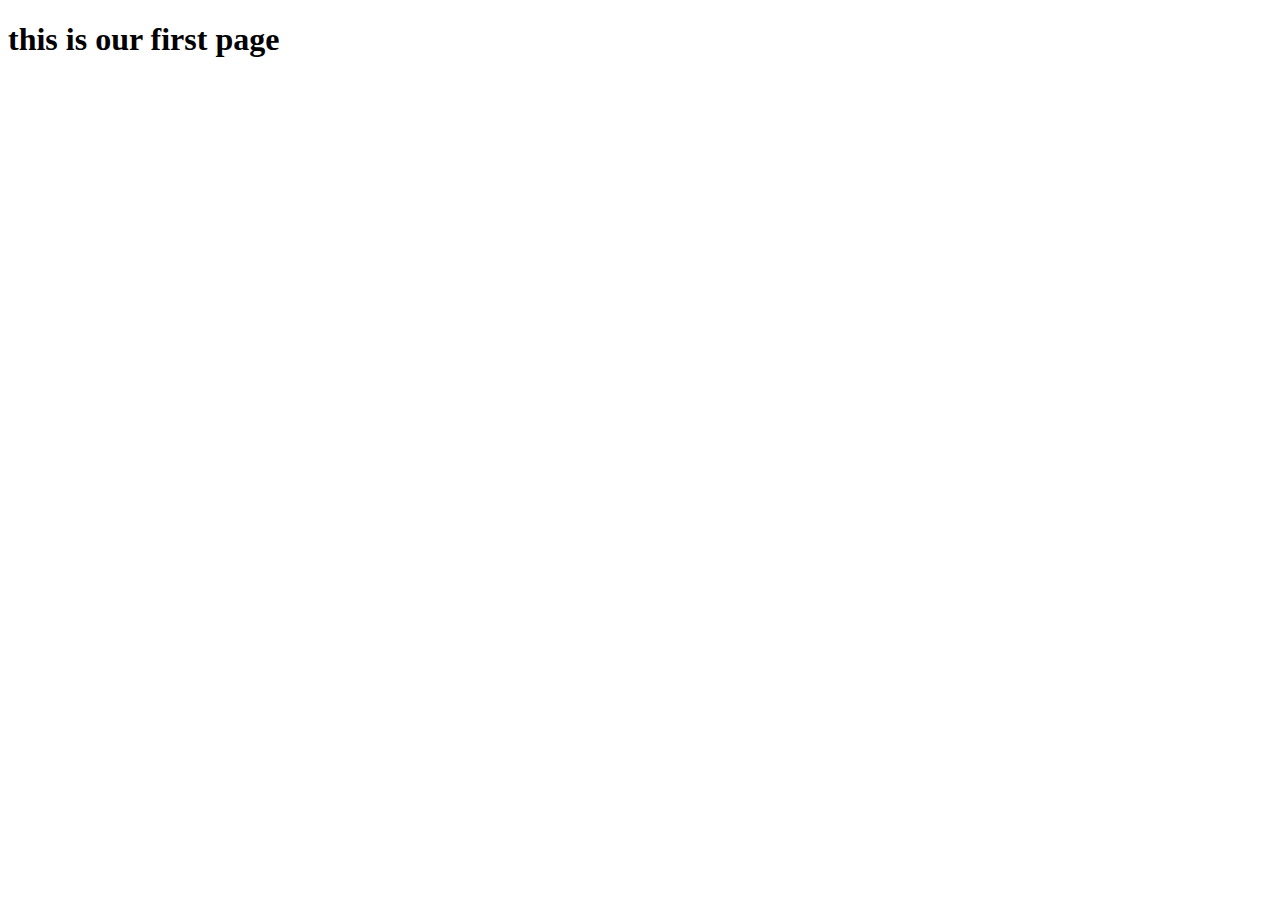
==== index.html @ 3a9e43b8 "Initial commit" ====
<!DOCTYPE html>
<html lang="en">
<head>
    <meta charset="UTF-8">
    <meta http-equiv="X-UA-Compatible" content="IE=edge">
    <meta name="viewport" content="width=device-width, initial-scale=1.0">
    <title>Document</title>
</head>
<body>
    <h1>this is our first page</h1>
</body>
</html>
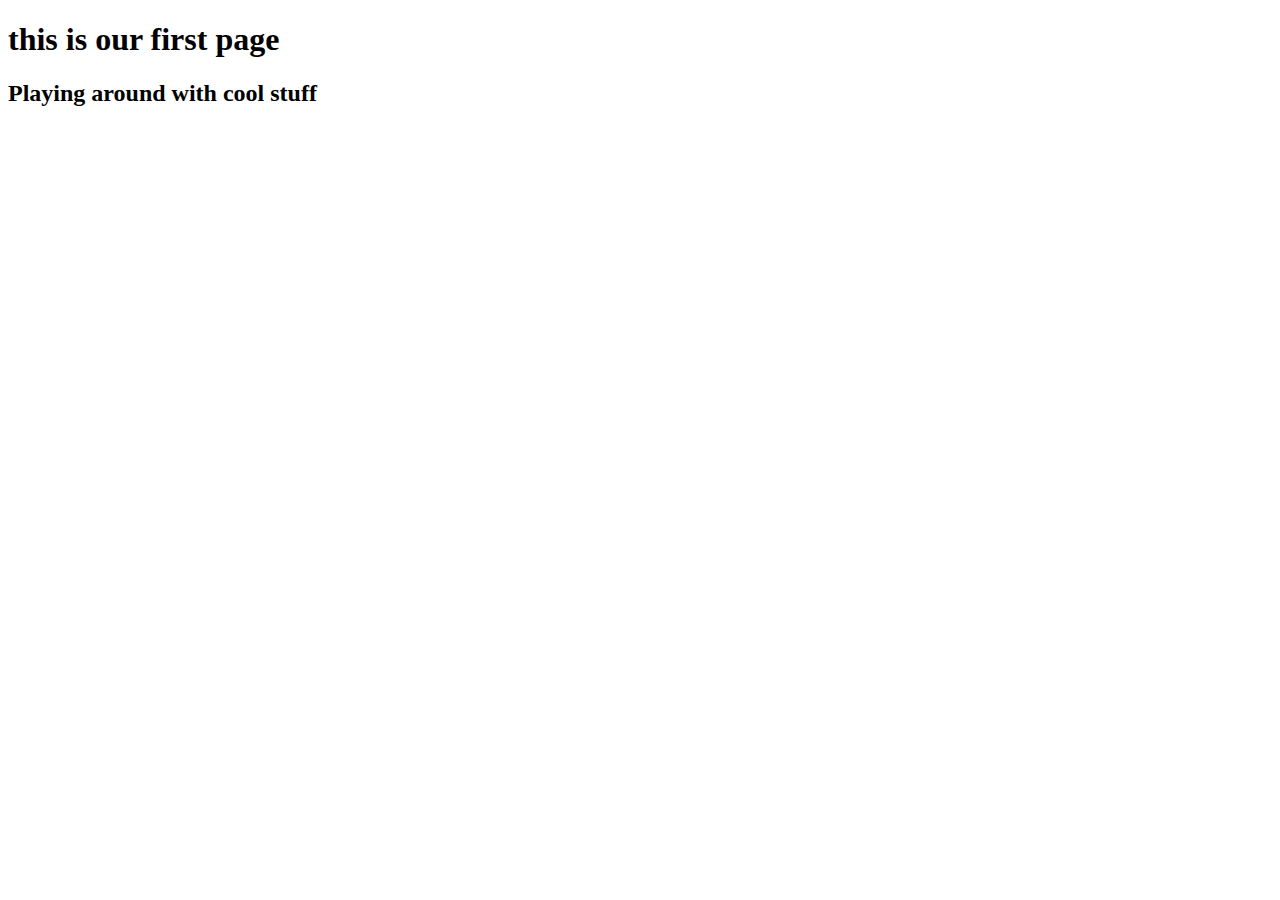
==== commit 006614ae: "The second webpage" ====
--- a/index.html
+++ b/index.html
@@ -8,5 +8,6 @@
 </head>
 <body>
     <h1>this is our first page</h1>
+    <h2>Playing around with cool stuff</h2>
 </body>
 </html>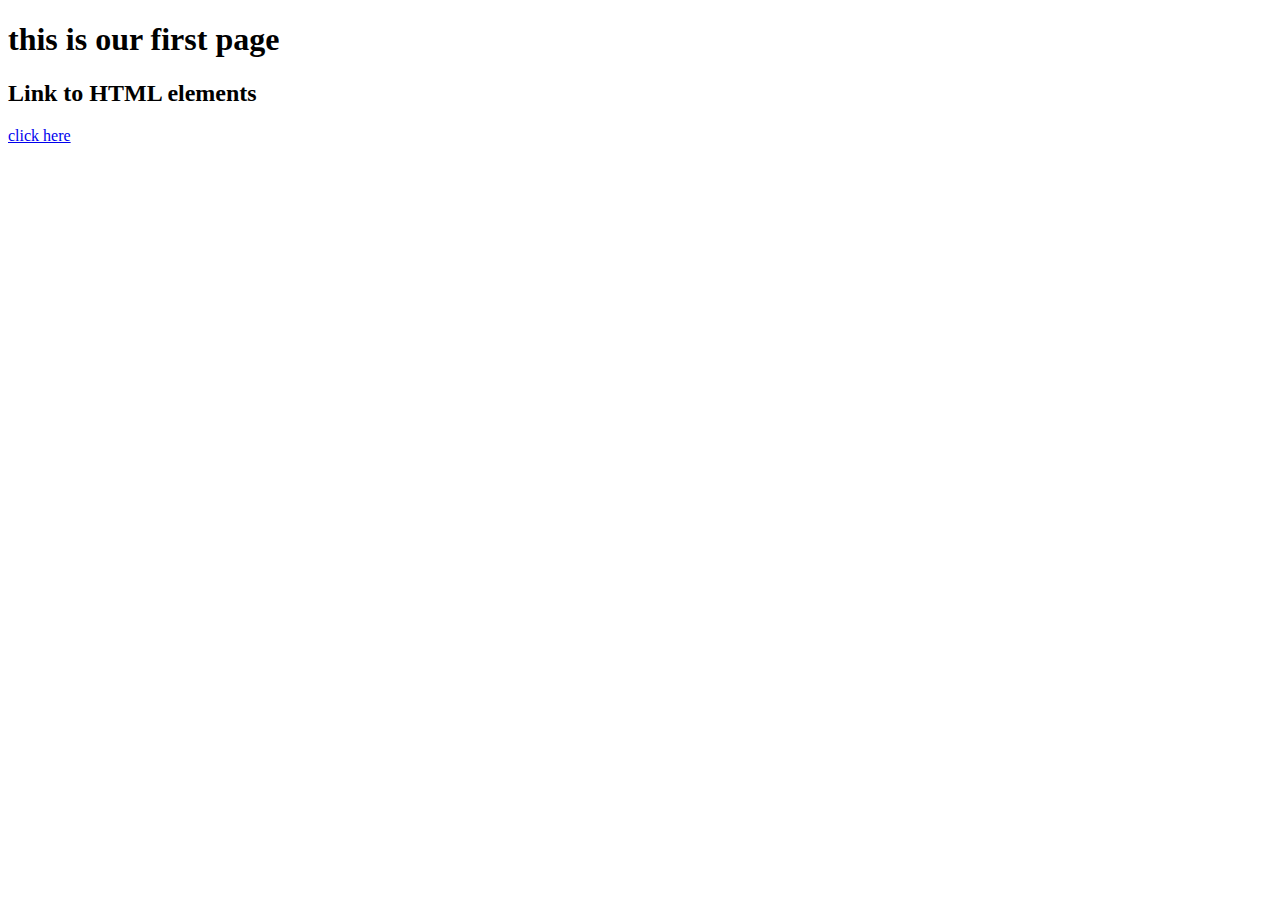
==== commit d1648acf: "elements" ====
--- a/index.html
+++ b/index.html
@@ -8,6 +8,7 @@
 </head>
 <body>
     <h1>this is our first page</h1>
-    <h2>Playing around with cool stuff</h2>
+    <h2>Link to HTML elements</h2>
+    <a href="htmlelements.html">click here</a>
 </body>
 </html>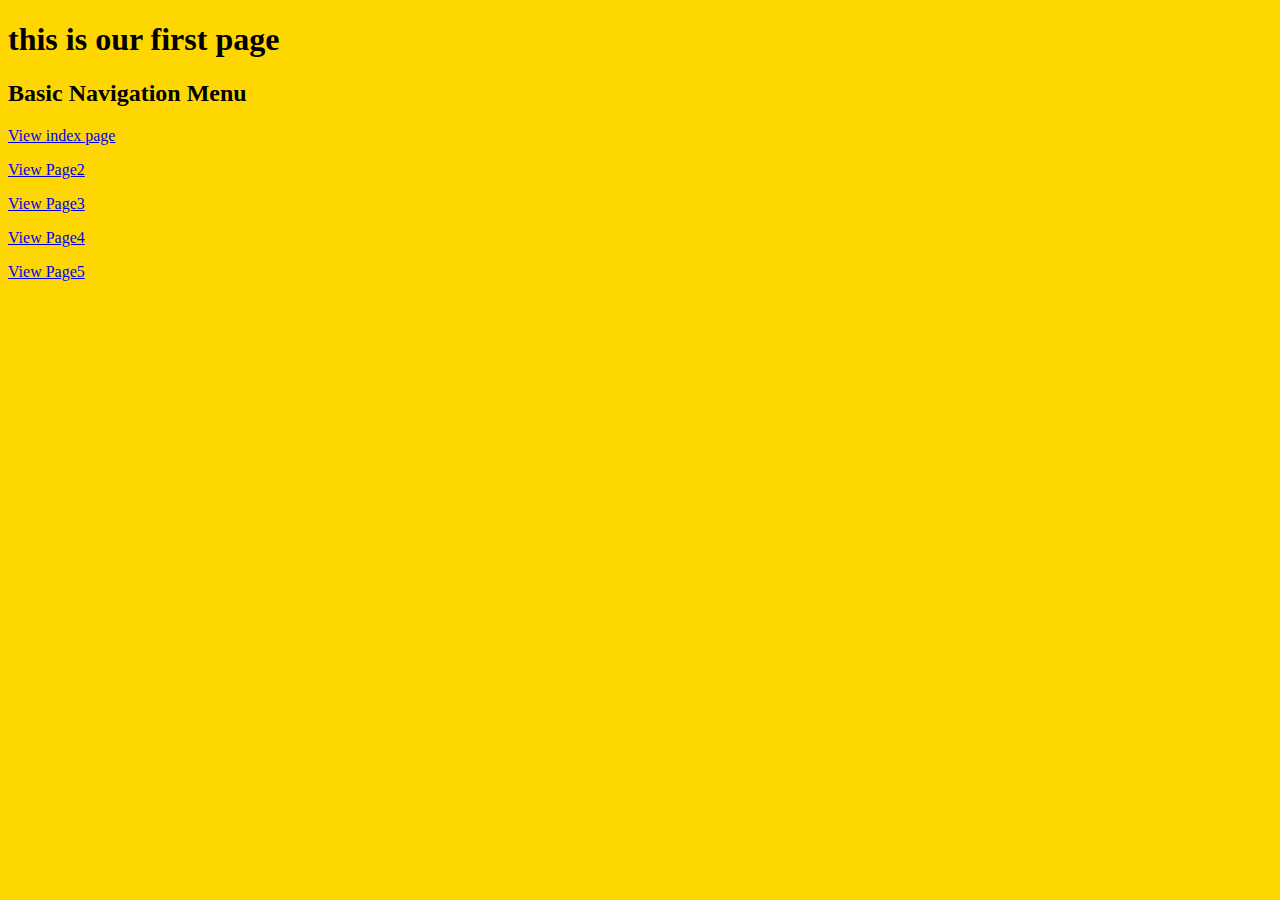
==== commit 0bdebc9f: "Attributes and style" ====
--- a/index.html
+++ b/index.html
@@ -6,9 +6,14 @@
     <meta name="viewport" content="width=device-width, initial-scale=1.0">
     <title>Document</title>
 </head>
-<body>
+<body style="background-color:gold ;">
     <h1>this is our first page</h1>
-    <h2>Link to HTML elements</h2>
-    <a href="htmlelements.html">click here</a>
+    <h2>Basic Navigation Menu</h2>
+    <a href="index.html"><p>View index page</p></a>
+    <a href="page2.html"><p>View Page2</p></a>
+    <a href="page3.html"><p>View Page3</p></a>
+    <a href="page4.html"><p>View Page4</p></a>
+    <a href="page5.html"><p>View Page5</p></a>
+   
 </body>
 </html>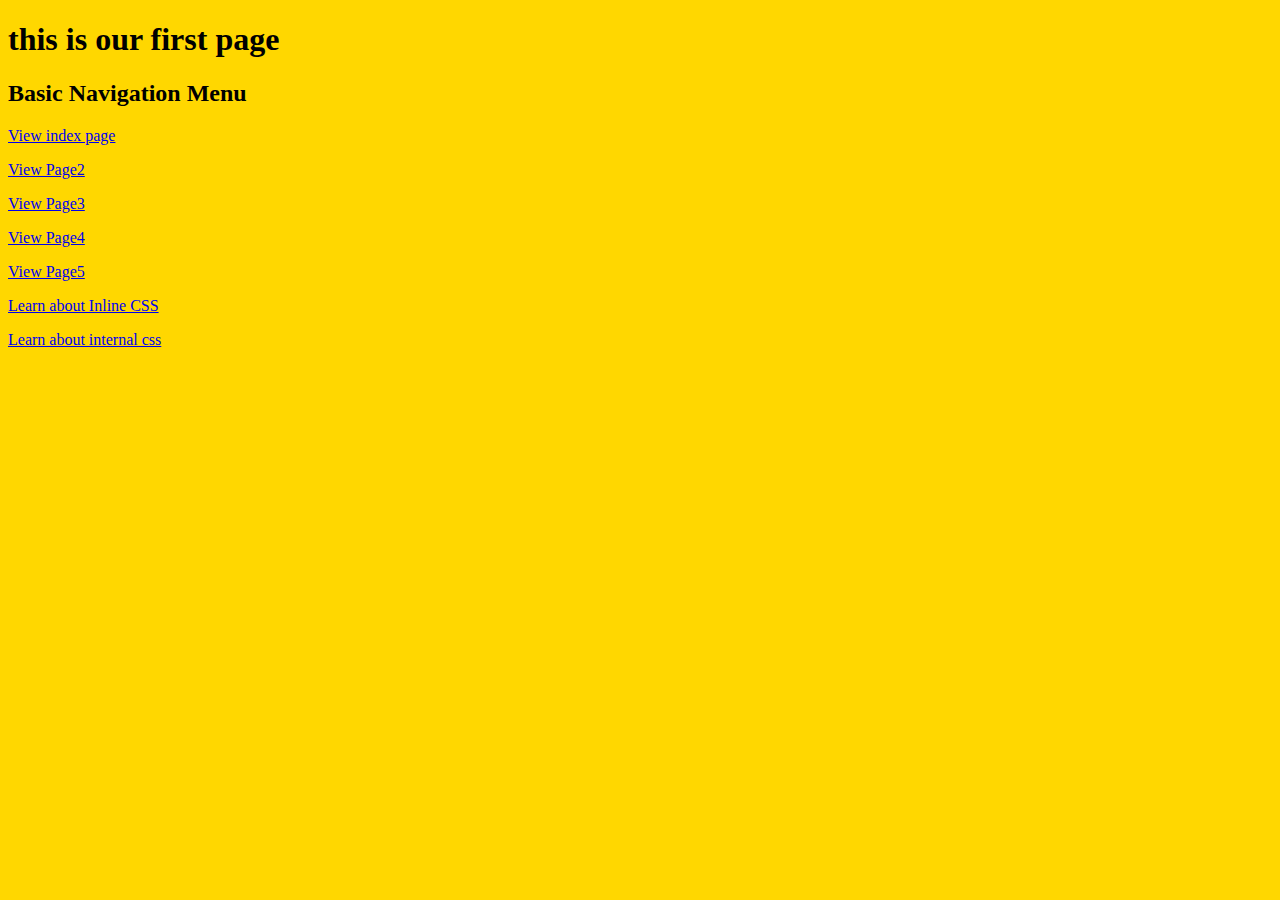
==== commit ef564a70: "css" ====
--- a/index.html
+++ b/index.html
@@ -4,7 +4,7 @@
     <meta charset="UTF-8">
     <meta http-equiv="X-UA-Compatible" content="IE=edge">
     <meta name="viewport" content="width=device-width, initial-scale=1.0">
-    <title>Document</title>
+    <title>Index</title>
 </head>
 <body style="background-color:gold ;">
     <h1>this is our first page</h1>
@@ -14,6 +14,8 @@
     <a href="page3.html"><p>View Page3</p></a>
     <a href="page4.html"><p>View Page4</p></a>
     <a href="page5.html"><p>View Page5</p></a>
+    <a href="inlinecss.html"><p>Learn about Inline CSS</p></a>
+    <a href="internalcss.html"><p>Learn about internal css</p></a>
    
 </body>
 </html>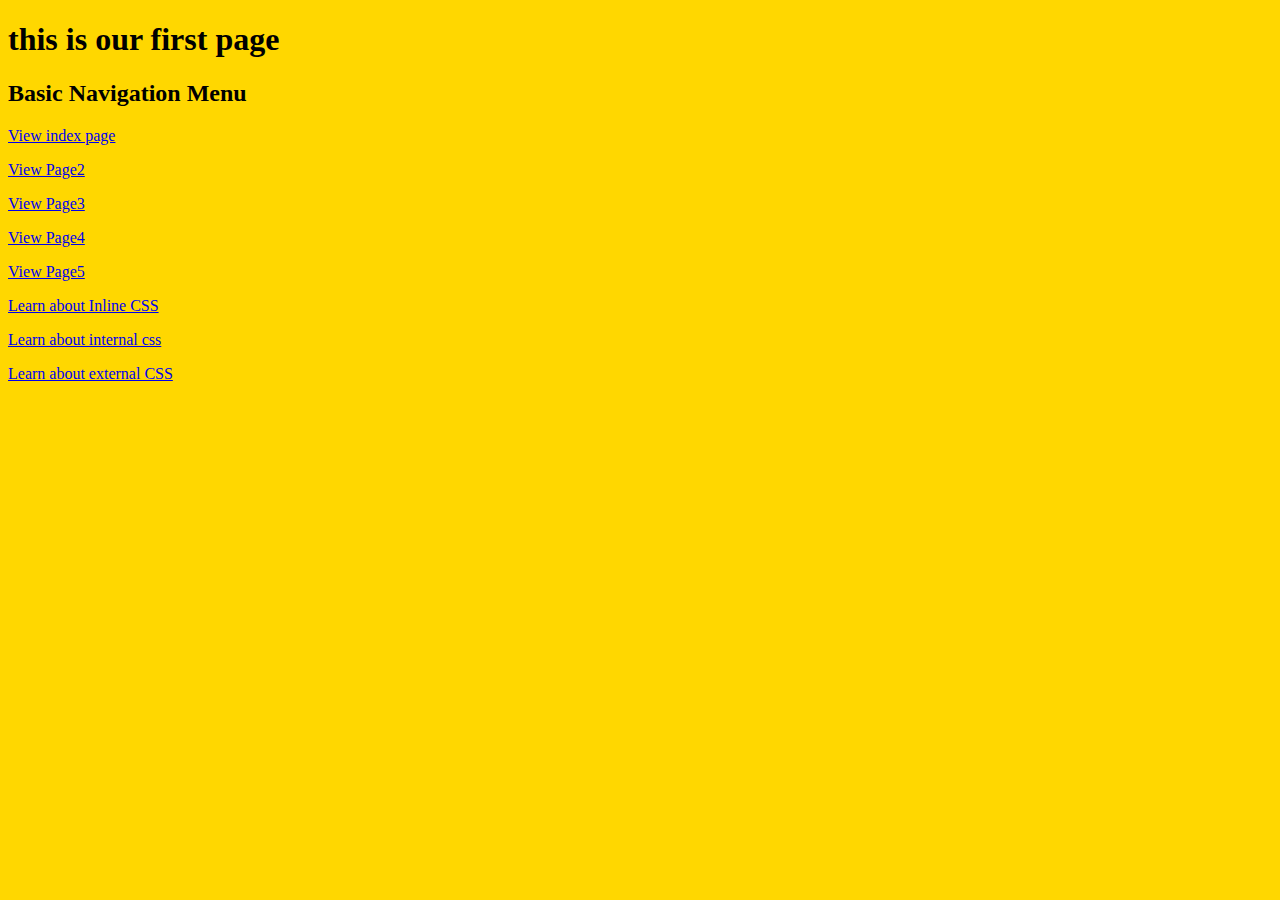
==== commit f4ddb49f: "csss" ====
--- a/index.html
+++ b/index.html
@@ -16,6 +16,7 @@
     <a href="page5.html"><p>View Page5</p></a>
     <a href="inlinecss.html"><p>Learn about Inline CSS</p></a>
     <a href="internalcss.html"><p>Learn about internal css</p></a>
+    <a href="external css1.html"><p>Learn about external CSS</p></a>
    
 </body>
 </html>